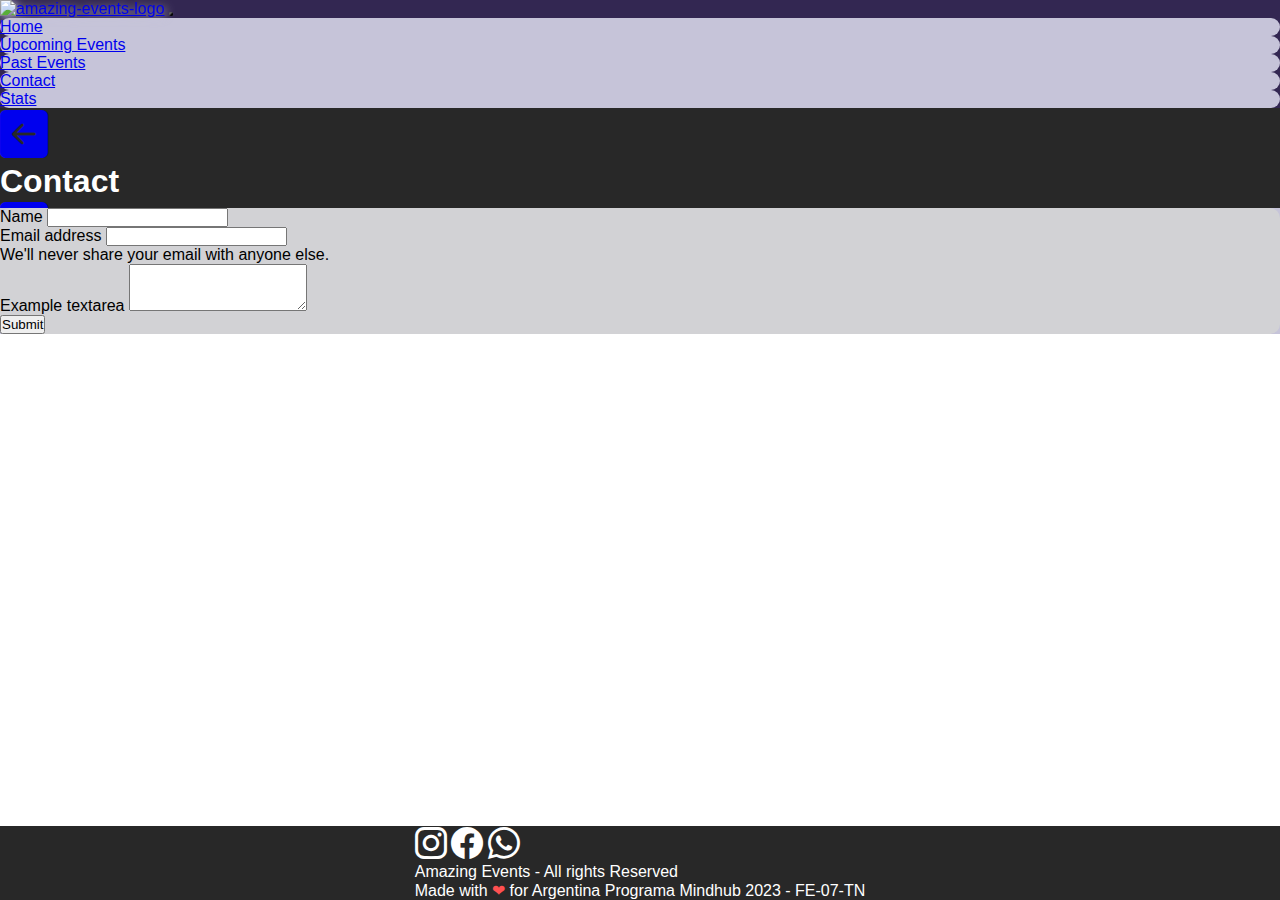
==== contact.html @ 0171dba7 "Correction of errors | Project 02" ====
<!DOCTYPE html>
<html lang="en">
<head>
    <meta charset="UTF-8">
    <meta http-equiv="X-UA-Compatible" content="IE=edge">
    <meta name="viewport" content="width=device-width, initial-scale=1.0">
    <link rel="shortcut icon" href="./assets/favicon.ico" type="image/x-icon">
    <link href="https://cdn.jsdelivr.net/npm/bootstrap@5.3.0-alpha1/dist/css/bootstrap.min.css" rel="stylesheet" integrity="sha384-GLhlTQ8iRABdZLl6O3oVMWSktQOp6b7In1Zl3/Jr59b6EGGoI1aFkw7cmDA6j6gD" crossorigin="anonymous">
    <link rel="stylesheet" href="https://cdn.jsdelivr.net/npm/bootstrap-icons@1.10.3/font/bootstrap-icons.css">
    <link rel="stylesheet" href="./styles/styles.css">
    <title>Amazing Events</title>
</head>
<body>
  <nav class="navbar navbar-expand-xl header">
    <div class="container-fluid">
      <a class="navbar-brand col-7 m" href="#"><img class="img-logo" src="./assets/logo-amazing-events-blc.png" alt="amazing-events-logo"></a>
      <button class="navbar-toggler nav-item" type="button" data-bs-toggle="collapse" data-bs-target="#navbarSupportedContent" aria-controls="navbarSupportedContent" aria-expanded="false" aria-label="Toggle navigation">
        <span class="navbar-toggler-icon"></span>
      </button>
      <div class="collapse navbar-collapse" id="navbarSupportedContent">
        <ul class="navbar-nav me-auto mb-2 mb-lg-0 text-center">
          <li class="nav-item m-2">
            <a class="nav-link" href="./index.html">Home</a>
          </li>
          <li class="nav-item m-2">
            <a class="nav-link" href="./upcoming-events.html">Upcoming Events</a>
          </li>
          <li class="nav-item m-2">
            <a class="nav-link" href="./past-events.html">Past Events</a>
          </li>
          <li class="nav-item m-2">
            <a class="nav-link" href="#">Contact</a>
          </li>
          <li class="nav-item m-2">
            <a class="nav-link" href="./stats.html">Stats</a>
          </li>
        </ul>
      </div>
    </div>
  </nav>

  <div class="container-fluid d-flex justify-content-center align-items-center bar-obscure banner">
    <div class="col-auto"><a class="nav-link" href="./past-events.html"><i class="bi bi-arrow-left-square-fill arrows"></i></a></div>
    <div class="col-8 text-center"><h1>Contact</h1></div>
    <div class="col-auto"><a class="nav-link" href="./stats.html"><i class="bi bi-arrow-right-square-fill arrows"></i></a></div>
  </div>

    <main>
        <div class="container">
            <form class="border p-5 m-2">
                <div class="mb-3">
                    <label for="inputName" class="form-label">Name</label>
                    <input type="name" class="form-control" id="inputName">
                </div>
                <div class="mb-3">
                    <label for="inputEmail" class="form-label">Email address</label>
                    <input type="inputEmail" class="form-control" id="inputEmail" aria-describedby="emailHelp">
                    <div id="emailHelp" class="form-text">We'll never share your email with anyone else.</div>
                </div>
                <div class="mb-3">
                    <label for="formControlTextarea" class="form-label">Example textarea</label>
                    <textarea class="form-control" id="formControlTextarea" rows="3"></textarea>
                </div>
                <button type="submit" class="btn btn-primary">Submit</button>
            </form>     
        </div>
    </main>

    <footer class="container-fluid bar-obscure">
      <div class="row w-100 text-center pt-4 pt-lg-0">
        <div class="col-lg-3 d-flex align-items-center justify-content-center">
          <i class="bi bi-instagram col-3"></i>
          <i class="bi bi-facebook col-3"></i>
          <i class="bi bi-whatsapp col-3"></i>
        </div>
        <div class="col-lg-9 pt-4">
          <p>Amazing Events - All rights Reserved</p>
          <p>Made with <span>❤</span> for Argentina Programa Mindhub 2023 - FE-07-TN</p>
        </div>      
      </div>
    </footer>

    <script src="https://cdn.jsdelivr.net/npm/bootstrap@5.3.0-alpha1/dist/js/bootstrap.bundle.min.js" integrity="sha384-w76AqPfDkMBDXo30jS1Sgez6pr3x5MlQ1ZAGC+nuZB+EYdgRZgiwxhTBTkF7CXvN" crossorigin="anonymous"></script>
</body>
</html>
---- styles/styles.css ----
:root {
    --fondo-01 : #282828;
    --fondo-02: #c6c4d9; 
    --color-a: #6EB349;
    --color-b: #f5cf52;
    --color-c: #FF5050;
    --color-d: #332752;
    --color-e: #d4d4d4d6;
    --blanco: #ffffff;
    --transparencia: rgba(115, 115, 115, 0.453);
}

* {
    margin: 0;
    padding: 0;
    box-sizing: border-box;
}

body {
    display: flex;
    flex-direction: column;
    min-height: 100vh;
    font-family:'Trebuchet MS', 'Lucida Sans Unicode', 'Lucida Grande', 'Lucida Sans', Arial, sans-serif
}

main {
    background-color: var(--fondo-02);
}

.header {
    background-color: var(--color-d);
}

.navbar {
    overflow: hidden;
}

.img-logo {
    filter: drop-shadow(2px 2px 5px var(--transparencia));
    height: 50px;
}

.img-logo:hover {
    filter: drop-shadow(2px 2px 5px var(--fondo-02));
}

.nav-item {
    background-color: var(--fondo-02);
    border-radius: 10px;
}

.card {
    box-shadow: 5px 5px 5px var(--transparencia);
}

.card:hover {
    box-shadow: 5px 5px 0px var(--fondo-01);
}

.card-img-top {
    padding: 10px;
    height: 150px;
    object-fit: cover;
}

.card-text {
    height: 85px;
}

.banner{
    height: 100px;
    background-image: url('./../assets/nyc-01.jpg');
    background-position: 0% 50%;
    background-size: cover;
    transition: 1s;
}

.arrows {
    font-size: 3rem;
}

.bar-obscure {
    background-color: var(--fondo-01) !important;
    color: var(--blanco);
}

.bar-red {
    background-color: var(--color-c) !important;
    color: var(--blanco);
}

form {
    background-color: var(--color-e);
    border-radius: 10px;
}

footer {
    margin-top: auto;
    display: flex;
    flex-direction: column;
    align-items: center;
}

footer i {
    font-size: 2rem;
}

footer span {
    color: var(--color-c);
}

.detail-img {
    margin: 10px;
}

/* Fireworks!!! */

.firework {
	position: absolute;
}
.explosion {
	position: absolute;
	left: -2px;
	bottom: 0;
	width: 4px;
	height: 80px;
	transform-origin: 50% 100%;
	overflow: hidden;
}
.explosion:nth-child(1) {
	transform: rotate(0deg) translateY(-15px);
}
.explosion:nth-child(2) {
	transform: rotate(30deg) translateY(-15px);
}
.explosion:nth-child(3) {
	transform: rotate(60deg) translateY(-15px);
}
.explosion:nth-child(4) {
	transform: rotate(90deg) translateY(-15px);
}
.explosion:nth-child(5) {
	transform: rotate(120deg) translateY(-15px);
}
.explosion:nth-child(6) {
	transform: rotate(150deg) translateY(-15px);
}
.explosion:nth-child(7) {
	transform: rotate(180deg) translateY(-15px);
}
.explosion:nth-child(8) {
	transform: rotate(210deg) translateY(-15px);
}
.explosion:nth-child(9) {
	transform: rotate(240deg) translateY(-15px);
}
.explosion:nth-child(10) {
	transform: rotate(270deg) translateY(-15px);
}
.explosion:nth-child(11) {
	transform: rotate(300deg) translateY(-15px);
}
.explosion:nth-child(12) {
	transform: rotate(330deg) translateY(-15px);
}

.explosion::before {
	content: '';
	position: absolute;
	left: 0;
	right: 0;
	top: 100%;
	height: 40px;
	background-color: var(--color-b);
}
@keyframes explosion {
	0% {
		top: 100%;
	}
	33%, 100% {
		top: -50%;
	}
}

#firework1 {
	left: 30%;
	top: 50%;
	transform: scale(1);
}
#firework1 .explosion::before {
	animation: explosion 2s ease-in-out 2 forwards;
}

#firework2 {
	left: 40%;
	top: 45%;
	transform: scale(.7);
}
#firework2 .explosion::before {
	animation: explosion 2s .6s ease-in-out 2 forwards;
}

#firework3 {
	left: 50%;
	top: 65%;
	transform: scale(.4);
}
#firework3 .explosion::before {
	animation: explosion 2s .4s ease-in-out 2 forwards;
}
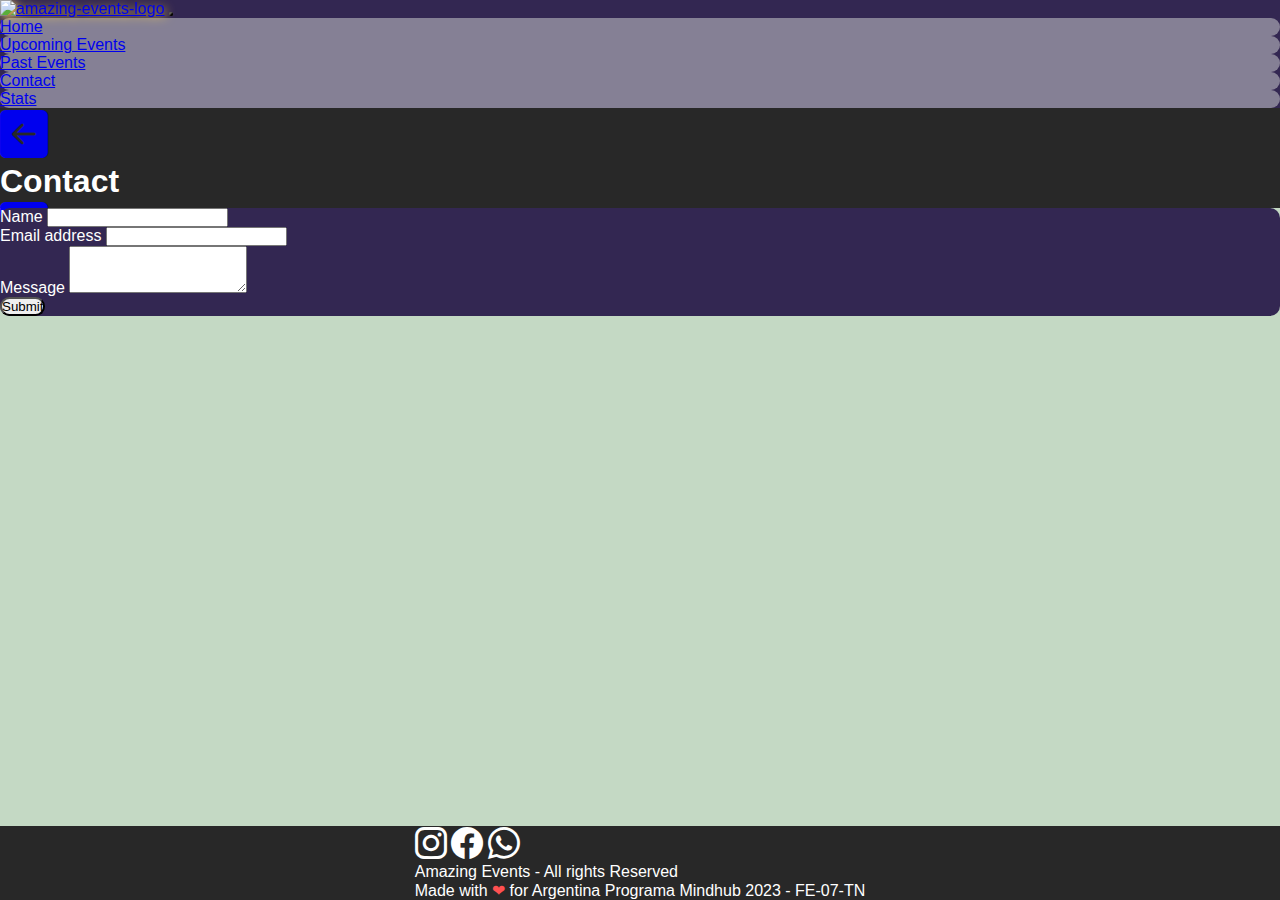
==== commit 20739e98: "Corrections in styles of several pages | Project 02" ====
--- a/contact.html
+++ b/contact.html
@@ -1,71 +1,67 @@
 <!DOCTYPE html>
-<html lang="en">
-<head>
-    <meta charset="UTF-8">
-    <meta http-equiv="X-UA-Compatible" content="IE=edge">
-    <meta name="viewport" content="width=device-width, initial-scale=1.0">
-    <link rel="shortcut icon" href="./assets/favicon.ico" type="image/x-icon">
-    <link href="https://cdn.jsdelivr.net/npm/bootstrap@5.3.0-alpha1/dist/css/bootstrap.min.css" rel="stylesheet" integrity="sha384-GLhlTQ8iRABdZLl6O3oVMWSktQOp6b7In1Zl3/Jr59b6EGGoI1aFkw7cmDA6j6gD" crossorigin="anonymous">
-    <link rel="stylesheet" href="https://cdn.jsdelivr.net/npm/bootstrap-icons@1.10.3/font/bootstrap-icons.css">
-    <link rel="stylesheet" href="./styles/styles.css">
-    <title>Amazing Events</title>
-</head>
-<body>
-  <nav class="navbar navbar-expand-xl header">
-    <div class="container-fluid">
-      <a class="navbar-brand col-7 m" href="#"><img class="img-logo" src="./assets/logo-amazing-events-blc.png" alt="amazing-events-logo"></a>
-      <button class="navbar-toggler nav-item" type="button" data-bs-toggle="collapse" data-bs-target="#navbarSupportedContent" aria-controls="navbarSupportedContent" aria-expanded="false" aria-label="Toggle navigation">
-        <span class="navbar-toggler-icon"></span>
-      </button>
-      <div class="collapse navbar-collapse" id="navbarSupportedContent">
-        <ul class="navbar-nav me-auto mb-2 mb-lg-0 text-center">
-          <li class="nav-item m-2">
-            <a class="nav-link" href="./index.html">Home</a>
-          </li>
-          <li class="nav-item m-2">
-            <a class="nav-link" href="./upcoming-events.html">Upcoming Events</a>
-          </li>
-          <li class="nav-item m-2">
-            <a class="nav-link" href="./past-events.html">Past Events</a>
-          </li>
-          <li class="nav-item m-2">
-            <a class="nav-link" href="#">Contact</a>
-          </li>
-          <li class="nav-item m-2">
-            <a class="nav-link" href="./stats.html">Stats</a>
-          </li>
-        </ul>
+  <html lang="en">
+  <head>
+      <meta charset="UTF-8">
+      <meta http-equiv="X-UA-Compatible" content="IE=edge">
+      <meta name="viewport" content="width=device-width, initial-scale=1.0">
+      <link rel="shortcut icon" href="./assets/favicon.ico" type="image/x-icon">
+      <link href="https://cdn.jsdelivr.net/npm/bootstrap@5.3.0-alpha1/dist/css/bootstrap.min.css" rel="stylesheet" integrity="sha384-GLhlTQ8iRABdZLl6O3oVMWSktQOp6b7In1Zl3/Jr59b6EGGoI1aFkw7cmDA6j6gD" crossorigin="anonymous">
+      <link rel="stylesheet" href="https://cdn.jsdelivr.net/npm/bootstrap-icons@1.10.3/font/bootstrap-icons.css">
+      <link rel="stylesheet" href="./styles/styles.css">
+      <title>Amazing Events</title>
+  </head>
+  <body>
+    <nav class="navbar navbar-expand-xl header">
+      <div class="container-fluid">
+        <a class="navbar-brand col-7 m" href="./index.html"><img class="img-logo" src="./assets/logo-amazing-events-blc.png" alt="amazing-events-logo"></a>
+        <button class="navbar-toggler nav-item" type="button" data-bs-toggle="collapse" data-bs-target="#navbarSupportedContent" aria-controls="navbarSupportedContent" aria-expanded="false" aria-label="Toggle navigation">
+          <span class="navbar-toggler-icon"></span>
+        </button>
+        <div class="collapse navbar-collapse" id="navbarSupportedContent">
+          <ul class="navbar-nav me-auto mb-2 mb-lg-0 text-center">
+            <li class="nav-item m-2">
+              <a class="nav-link" href="./index.html">Home</a>
+            </li>
+            <li class="nav-item m-2">
+              <a class="nav-link" href="./upcoming-events.html">Upcoming Events</a>
+            </li>
+            <li class="nav-item m-2">
+              <a class="nav-link" href="./past-events.html">Past Events</a>
+            </li>
+            <li class="nav-item m-2">
+              <a class="nav-link" href="#">Contact</a>
+            </li>
+            <li class="nav-item m-2">
+              <a class="nav-link" href="./stats.html">Stats</a>
+            </li>
+          </ul>
+        </div>
       </div>
+    </nav>
+    <div class="container-fluid d-flex justify-content-center align-items-center bar-obscure banner">
+      <div class="col-auto"><a class="nav-link" href="./past-events.html"><i class="bi bi-arrow-left-square-fill arrows"></i></a></div>
+      <div class="col-8 text-center"><h1>Contact</h1></div>
+      <div class="col-auto"><a class="nav-link" href="./stats.html"><i class="bi bi-arrow-right-square-fill arrows"></i></a></div>
     </div>
-  </nav>
-
-  <div class="container-fluid d-flex justify-content-center align-items-center bar-obscure banner">
-    <div class="col-auto"><a class="nav-link" href="./past-events.html"><i class="bi bi-arrow-left-square-fill arrows"></i></a></div>
-    <div class="col-8 text-center"><h1>Contact</h1></div>
-    <div class="col-auto"><a class="nav-link" href="./stats.html"><i class="bi bi-arrow-right-square-fill arrows"></i></a></div>
-  </div>
-
     <main>
         <div class="container">
-            <form class="border p-5 m-2">
+            <form class="border border-2 shadow p-5 m-2">
                 <div class="mb-3">
                     <label for="inputName" class="form-label">Name</label>
-                    <input type="name" class="form-control" id="inputName">
+                    <input type="text" class="form-control" id="inputName">
                 </div>
                 <div class="mb-3">
                     <label for="inputEmail" class="form-label">Email address</label>
-                    <input type="inputEmail" class="form-control" id="inputEmail" aria-describedby="emailHelp">
-                    <div id="emailHelp" class="form-text">We'll never share your email with anyone else.</div>
+                    <input type="email" class="form-control" id="inputEmail">
                 </div>
                 <div class="mb-3">
-                    <label for="formControlTextarea" class="form-label">Example textarea</label>
+                    <label for="formControlTextarea" class="form-label">Message</label>
                     <textarea class="form-control" id="formControlTextarea" rows="3"></textarea>
                 </div>
-                <button type="submit" class="btn btn-primary">Submit</button>
+                <button type="submit" class="btn btn-danger">Submit</button>
             </form>     
         </div>
     </main>
-
     <footer class="container-fluid bar-obscure">
       <div class="row w-100 text-center pt-4 pt-lg-0">
         <div class="col-lg-3 d-flex align-items-center justify-content-center">
@@ -79,7 +75,6 @@
         </div>      
       </div>
     </footer>
-
     <script src="https://cdn.jsdelivr.net/npm/bootstrap@5.3.0-alpha1/dist/js/bootstrap.bundle.min.js" integrity="sha384-w76AqPfDkMBDXo30jS1Sgez6pr3x5MlQ1ZAGC+nuZB+EYdgRZgiwxhTBTkF7CXvN" crossorigin="anonymous"></script>
-</body>
+  </body>
 </html>--- a/styles/styles.css
+++ b/styles/styles.css
@@ -1,11 +1,11 @@
 :root {
     --fondo-01 : #282828;
-    --fondo-02: #c6c4d9; 
-    --color-a: #6EB349;
+    --fondo-02: #c4d9c4; 
+    --color-a: #7bff8640;
     --color-b: #f5cf52;
     --color-c: #FF5050;
     --color-d: #332752;
-    --color-e: #d4d4d4d6;
+    --color-e: #d4d4d483;
     --blanco: #ffffff;
     --transparencia: rgba(115, 115, 115, 0.453);
 }
@@ -20,15 +20,24 @@
     display: flex;
     flex-direction: column;
     min-height: 100vh;
+    background-color: var(--fondo-02);
     font-family:'Trebuchet MS', 'Lucida Sans Unicode', 'Lucida Grande', 'Lucida Sans', Arial, sans-serif
-}
-
-main {
-    background-color: var(--fondo-02);
 }
 
 .header {
     background-color: var(--color-d);
+}
+
+.btn {
+    border-radius: 20px;
+}
+
+.btn-search {
+    padding: 0 12px 0;
+}
+
+.search-bar {
+    height: 25px;
 }
 
 .navbar {
@@ -41,12 +50,16 @@
 }
 
 .img-logo:hover {
-    filter: drop-shadow(2px 2px 5px var(--fondo-02));
+    filter: drop-shadow(2px 2px 5px var(--color-b));
 }
 
 .nav-item {
-    background-color: var(--fondo-02);
+    background-color: var(--color-e);
     border-radius: 10px;
+}
+
+.nav-item:hover {
+    background-color: var(--color-c);
 }
 
 .card {
@@ -54,7 +67,7 @@
 }
 
 .card:hover {
-    box-shadow: 5px 5px 0px var(--fondo-01);
+    box-shadow: 5px 5px 5px var(--color-d);
 }
 
 .card-img-top {
@@ -79,6 +92,10 @@
     font-size: 3rem;
 }
 
+.arrows:hover {
+    color: var(--fondo-01);
+}
+
 .bar-obscure {
     background-color: var(--fondo-01) !important;
     color: var(--blanco);
@@ -89,8 +106,9 @@
     color: var(--blanco);
 }
 
-form {
-    background-color: var(--color-e);
+form, .detail-card {
+    background-color: var(--color-d);
+    color: var(--blanco);
     border-radius: 10px;
 }
 
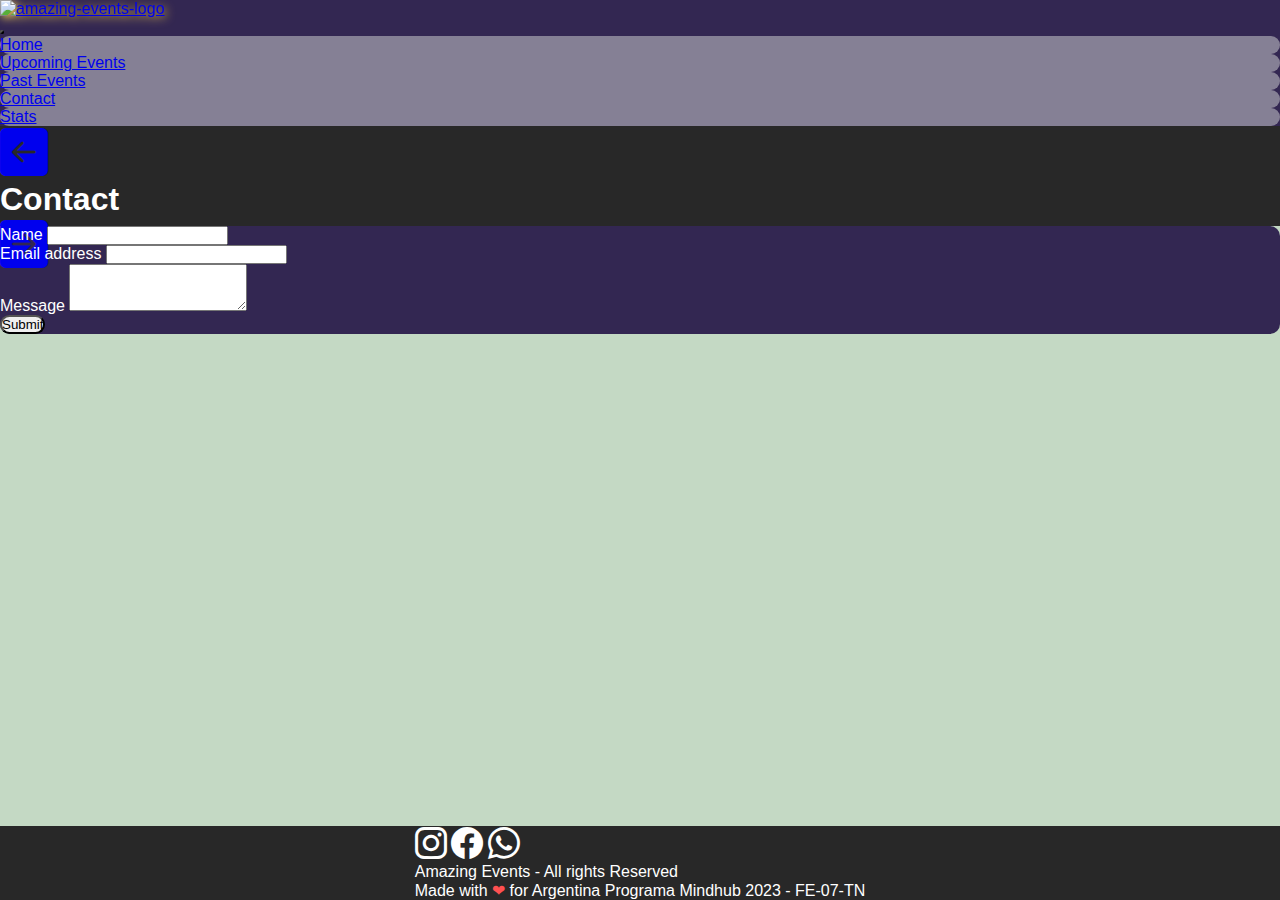
==== commit 90033742: "Corrections and dynamic front rendering added | Project 02" ====
--- a/contact.html
+++ b/contact.html
@@ -11,56 +11,57 @@
       <title>Amazing Events</title>
   </head>
   <body>
-    <nav class="navbar navbar-expand-xl header">
+    <header class="navbar navbar-expand-xl header">
       <div class="container-fluid">
-        <a class="navbar-brand col-7 m" href="./index.html"><img class="img-logo" src="./assets/logo-amazing-events-blc.png" alt="amazing-events-logo"></a>
-        <button class="navbar-toggler nav-item" type="button" data-bs-toggle="collapse" data-bs-target="#navbarSupportedContent" aria-controls="navbarSupportedContent" aria-expanded="false" aria-label="Toggle navigation">
-          <span class="navbar-toggler-icon"></span>
-        </button>
-        <div class="collapse navbar-collapse" id="navbarSupportedContent">
-          <ul class="navbar-nav me-auto mb-2 mb-lg-0 text-center">
-            <li class="nav-item m-2">
-              <a class="nav-link" href="./index.html">Home</a>
-            </li>
-            <li class="nav-item m-2">
-              <a class="nav-link" href="./upcoming-events.html">Upcoming Events</a>
-            </li>
-            <li class="nav-item m-2">
-              <a class="nav-link" href="./past-events.html">Past Events</a>
-            </li>
-            <li class="nav-item m-2">
-              <a class="nav-link" href="#">Contact</a>
-            </li>
-            <li class="nav-item m-2">
-              <a class="nav-link" href="./stats.html">Stats</a>
-            </li>
-          </ul>
-        </div>
+        <a class="navbar-brand" href="./index.html"><img class="img-logo" src="./assets/logo-amazing-events-blc.png" alt="amazing-events-logo"></a>
+        <nav>
+          <button class="navbar-toggler nav-item" type="button" data-bs-toggle="collapse" data-bs-target="#navbarSupportedContent" aria-controls="navbarSupportedContent" aria-expanded="false" aria-label="Toggle navigation">
+            <span class="navbar-toggler-icon"></span>
+          </button>
+          <div class="collapse navbar-collapse d-xl-flex justify-content-end me-4" id="navbarSupportedContent">
+            <ul class="navbar-nav mb-2 mb-lg-0 text-center">
+              <li class="nav-item m-2">
+                <a class="nav-link" href="./index.html">Home</a>
+              </li>
+              <li class="nav-item m-2">
+                <a class="nav-link" href="./upcoming-events.html">Upcoming Events</a>
+              </li>
+              <li class="nav-item m-2">
+                <a class="nav-link" href="./past-events.html">Past Events</a>
+              </li>
+              <li class="nav-item m-2">
+                <a class="nav-link" href="#">Contact</a>
+              </li>
+              <li class="nav-item m-2">
+                <a class="nav-link" href="./stats.html">Stats</a>
+              </li>
+            </ul>
+          </div>
+        </nav>
+    </header>
+    <main>
+      <div class="container-fluid d-flex justify-content-center align-items-center bar-obscure banner">
+        <div class="col-auto"><a class="nav-link" href="./past-events.html"><i class="bi bi-arrow-left-square-fill arrows"></i></a></div>
+        <div class="col-8 text-center"><h1>Contact</h1></div>
+        <div class="col-auto"><a class="nav-link" href="./stats.html"><i class="bi bi-arrow-right-square-fill arrows"></i></a></div>
       </div>
-    </nav>
-    <div class="container-fluid d-flex justify-content-center align-items-center bar-obscure banner">
-      <div class="col-auto"><a class="nav-link" href="./past-events.html"><i class="bi bi-arrow-left-square-fill arrows"></i></a></div>
-      <div class="col-8 text-center"><h1>Contact</h1></div>
-      <div class="col-auto"><a class="nav-link" href="./stats.html"><i class="bi bi-arrow-right-square-fill arrows"></i></a></div>
-    </div>
-    <main>
-        <div class="container">
-            <form class="border border-2 shadow p-5 m-2">
-                <div class="mb-3">
-                    <label for="inputName" class="form-label">Name</label>
-                    <input type="text" class="form-control" id="inputName">
-                </div>
-                <div class="mb-3">
-                    <label for="inputEmail" class="form-label">Email address</label>
-                    <input type="email" class="form-control" id="inputEmail">
-                </div>
-                <div class="mb-3">
-                    <label for="formControlTextarea" class="form-label">Message</label>
-                    <textarea class="form-control" id="formControlTextarea" rows="3"></textarea>
-                </div>
-                <button type="submit" class="btn btn-danger">Submit</button>
-            </form>     
-        </div>
+      <div class="container">
+          <form class="border border-2 shadow p-5 m-2">
+              <div class="mb-3">
+                  <label for="inputName" class="form-label">Name</label>
+                  <input type="text" class="form-control" id="inputName">
+              </div>
+              <div class="mb-3">
+                  <label for="inputEmail" class="form-label">Email address</label>
+                  <input type="email" class="form-control" id="inputEmail">
+              </div>
+              <div class="mb-3">
+                  <label for="formControlTextarea" class="form-label">Message</label>
+                  <textarea class="form-control" id="formControlTextarea" rows="3"></textarea>
+              </div>
+              <button type="submit" class="btn btn-danger">Submit</button>
+          </form>     
+      </div>
     </main>
     <footer class="container-fluid bar-obscure">
       <div class="row w-100 text-center pt-4 pt-lg-0">
@@ -75,6 +76,7 @@
         </div>      
       </div>
     </footer>
+    <script src="./scripts/script.js"></script>
     <script src="https://cdn.jsdelivr.net/npm/bootstrap@5.3.0-alpha1/dist/js/bootstrap.bundle.min.js" integrity="sha384-w76AqPfDkMBDXo30jS1Sgez6pr3x5MlQ1ZAGC+nuZB+EYdgRZgiwxhTBTkF7CXvN" crossorigin="anonymous"></script>
   </body>
 </html>--- a/styles/styles.css
+++ b/styles/styles.css
@@ -21,7 +21,8 @@
     flex-direction: column;
     min-height: 100vh;
     background-color: var(--fondo-02);
-    font-family:'Trebuchet MS', 'Lucida Sans Unicode', 'Lucida Grande', 'Lucida Sans', Arial, sans-serif
+    font-family:'Trebuchet MS', 'Lucida Sans Unicode', 'Lucida Grande', 'Lucida Sans', Arial, sans-serif;
+    overflow-y: overlay;
 }
 
 .header {
@@ -68,6 +69,10 @@
 
 .card:hover {
     box-shadow: 5px 5px 5px var(--color-d);
+}
+
+.card-title {
+    height: 40px;
 }
 
 .card-img-top {
@@ -77,7 +82,7 @@
 }
 
 .card-text {
-    height: 85px;
+    height: 130px;
 }
 
 .banner{
